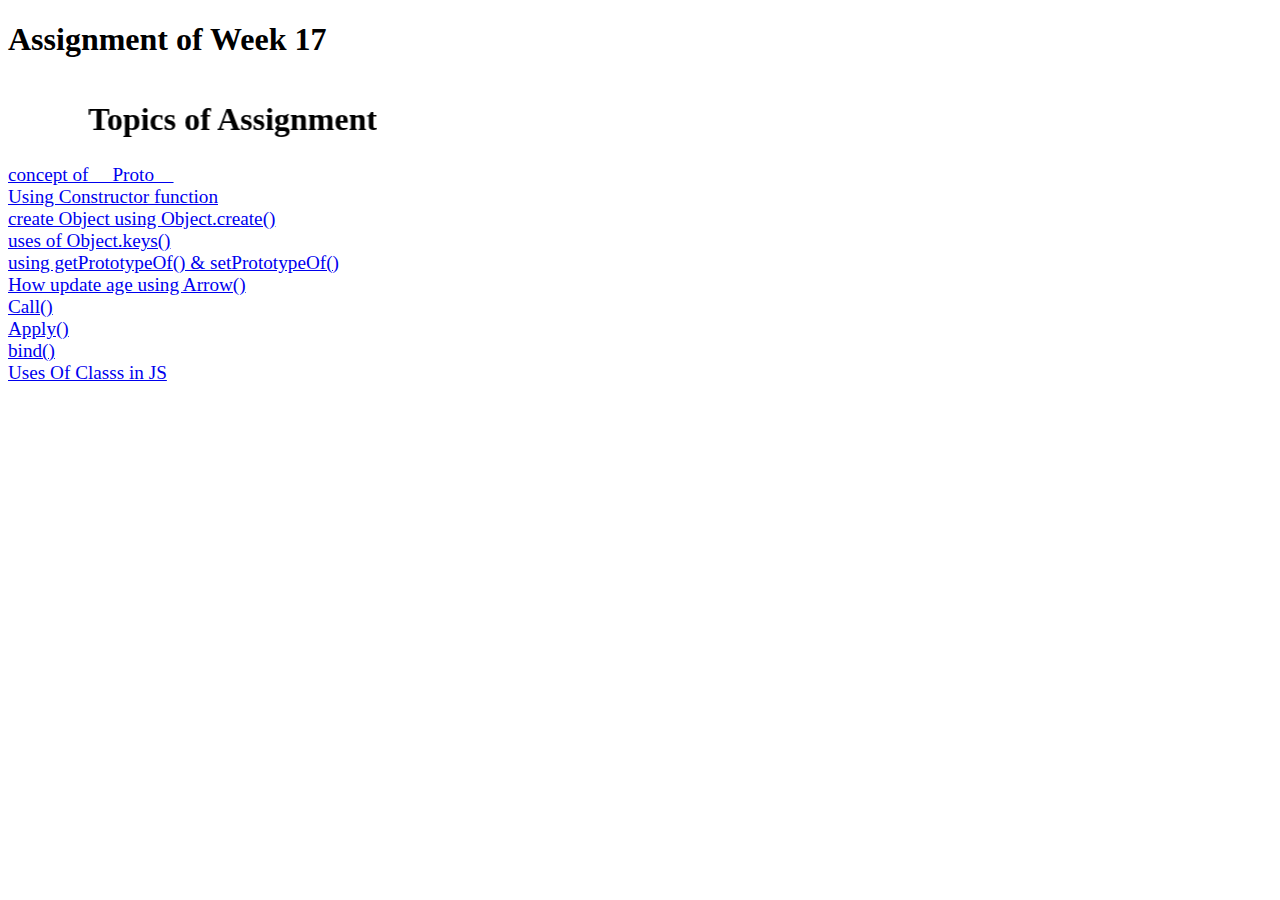
==== html/index.html @ 2cabcad5 "add html file" ====
<!DOCTYPE html>
<html lang="en">
<head>
    <meta charset="UTF-8">
    <meta name="viewport" content="width=device-width, initial-scale=1.0">
    <title>Weeek 17 Assignment</title>
    <link rel="stylesheet" href="/css/style.css">
</head>
<body>
    <h1>Assignment of Week 17</h1>
    <div class="div1">
        <marquee direction="right" behavior="alternate" scrollamount="10"><h1>Topics of Assignment</h1></marquee>
            <big><a href="introproto.html">concept of __Proto__</a></big><br>
            <big><a href="constructorfun.html">Using Constructor function</a></big><br>
            <big><a href="objcreate.html">create Object using Object.create()</a></big><br>
            <big><a href="objkey.html">uses of Object.keys()</a></big><br>
            <big><a href="getsetprototype.html">using getPrototypeOf() & setPrototypeOf()</a></big><br>
            <big><a href="updateage.html">How update age using Arrow()</a></big><br>
            <big><a href="call.html">Call()</a></big><br>   
            <big><a href="apply.html">Apply()</a></big><br>
            <big><a href="bind.html">bind()</a></big><br>
            <big><a href="classandstatic.html">Uses Of Classs in JS</a></big><br>
    </div>    
</body>
</html>
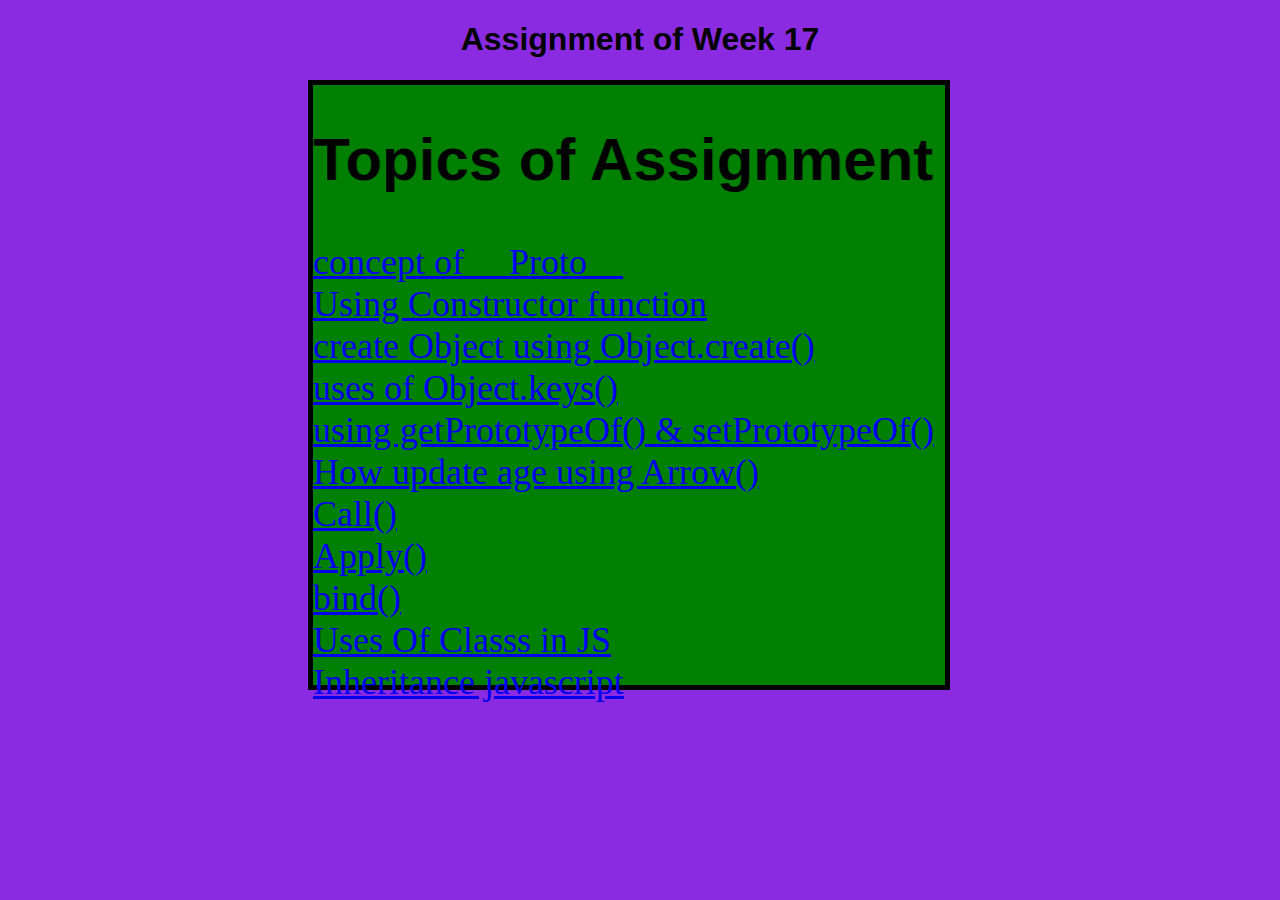
==== commit 2487699b: "update html" ====
--- a/html/index.html
+++ b/html/index.html
@@ -20,6 +20,7 @@
             <big><a href="apply.html">Apply()</a></big><br>
             <big><a href="bind.html">bind()</a></big><br>
             <big><a href="classandstatic.html">Uses Of Classs in JS</a></big><br>
+            <big><a href="inheritance.html">Inheritance javascript</a></big><br>
     </div>    
 </body>
 </html>--- a/css/style.css
+++ b/css/style.css
@@ -0,0 +1,21 @@
+body{
+    font-family:'Franklin Gothic Medium', 'Arial Narrow', Arial, sans-serif;
+    background-color:blueviolet;
+    text-align:center;
+}
+.div1{
+    border:5px solid black;
+    background-color:green;
+    text-align:left;
+    height:600px;
+    width:50%;
+    margin-left:300px;
+    font-size:30px;
+}
+a{
+    font-family:Cambria, Cochin, Georgia, Times, 'Times New Roman', serif;
+}
+a:hover{
+    background-color:white;
+    color:green;
+}